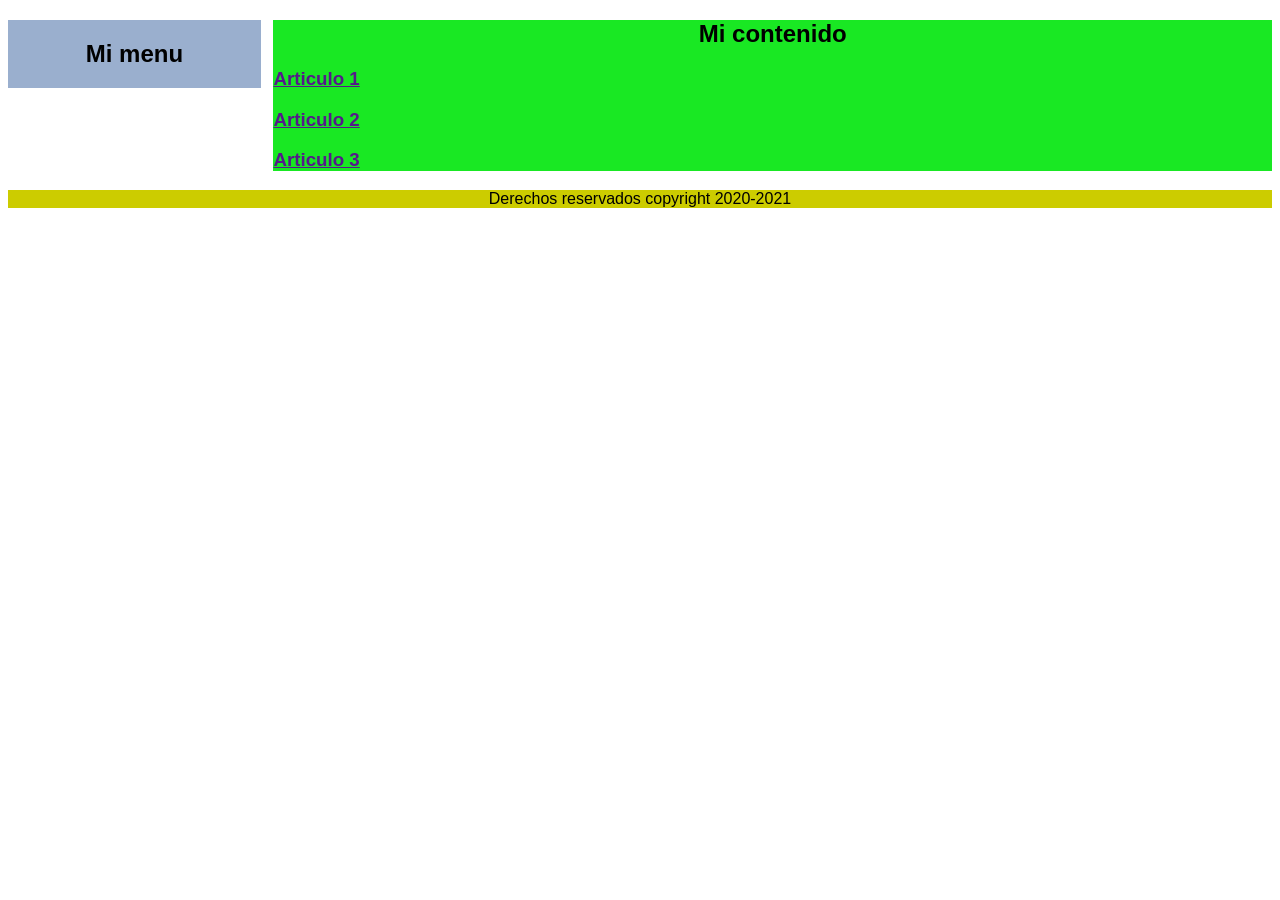
==== Actividad 3/index.html @ 87776573 "Add files via upload" ====
<!DOCTYPE html>
<html lang="es">
    <head>
        <meta charset="utf-8">
        <meta charset="iso-8859-1">
        <meta name="description" content="Ejemplo HTML5">
        <meta name="keywords" content="HTML5", CSS3, JavaScript>
        <meta name="viewport" content="width=devide-width; iniciaL-scale=1.0">

        <title> Diseño Web Adaptable</title>
    
        <script src="modernizar.min.js"></script>
    <link rel="stylesheet" type="text/css" href="css/colores.css"/>
    <link rel="stylesheet" type="text/css" href="css/base.css"/>
    <link rel="stylesheet" type="text/css" href="css/grande.css" media="screen and (min-width:981px)"/>
    <link rel="stylesheet" type="text/css" href="css/mediano.css" media="screen and (min-width:481px)and(max-width:980px)"/>
    <link rel="stylesheet" type="text/css" href="css/mini.css" media="screen and (min-width:480px)"/>
    
    
</head>
<body>
    <header>
        <h1 class="grande">Display Grande</h1>
        <h2 class="mediano">Display Mediano</h2>
        <h2 class="mini">Display Pequeño</h3>

    </header>
    <div id="contenedor">
        <nav id="principal">
            <h2>Mi menu</h2>
            <ul class="menu grande mediano">
                <li><a href="">Proyecto</a></li>
                <li><a href="">Ejemplos</a></li>
                <li><a href="">Prácticas</a></li>
            </ul>
            <select class="mini">
                <option>Proyecto</option>
                <option>Ejemplo</option>
                <option>Prácticas</option>
            </select>
        </nav>

        <section id="seccion_principal">
            <h2>Mi contenido</h2>
            <article>
                <h3><a href="">Articulo 1</a></h3>
                <p class="grande mediano">lo espectacular que veras hoy</p>
            </article>
            
            <article>
                <h3><a href="">Articulo 2</a></h3>
                <p class="grande mediano">lo espectacular que veras hoy</p>
            </article>

            <article>
                <h3><a href="">Articulo 3</a></h3>
                <p class="grande mediano">lo espectacular que veras hoy</p>
            </article>
        </section>

    </div>
    <footer>
        <p>Derechos reservados copyright 2020-2021</p>
        <select class="mini">
            <option>Proyecto</option>
            <option>Ejemplos</option>
            <option>Practicas</option>
        </select>
    </footer>
</body>
</html>
---- Actividad 3/css/colores.css ----
body{
    color:#000000;
}
a, a:link, a:visited, a:active, a:hove{
    color:#81C0C5;
}
header{
    background-color:#FF9900
}
nav{
    background-color:#9aafce;
}
section{
    background-color: #19e823;
}
footer{
    background-color:#CCCC00;
    text-align: center;
}
---- Actividad 3/css/base.css ----
.grande{
    display:none;
}
.mediano{
    display:none;
}
.mini{
    display:none;
}
.menu{
    padding-left:0;
}
.menu li{
    display: inline;
    list-style-type:none;
}
---- Actividad 3/css/grande.css ----
.grande{
    display: inherit limportant;
}
h1,h2{
    text-align: center;
}
header, footer,#contenedor{
    margin-left: auto;
    margin-right: auto;
    clear: both;
    width: 100%;
    max-width: 1500 px;
}
#principal{
    float: left;
    width: 20%;
    max-width: 300px;
}
#seccion_principal{
    margin-left: 21%;
    width: 79%;
    max-width: 1200px;
}
---- Actividad 3/css/mediano.css ----
.mediano{
    display: inherit limportant;
}
body{
    font-family: Georgia;
}
---- Actividad 3/css/mini.css ----
.mini{
    display: inherit limportant;
}
body{
    font-family: Arial;
}
select.mini{
    font-size: 1.2em;
    width: 100%;
}
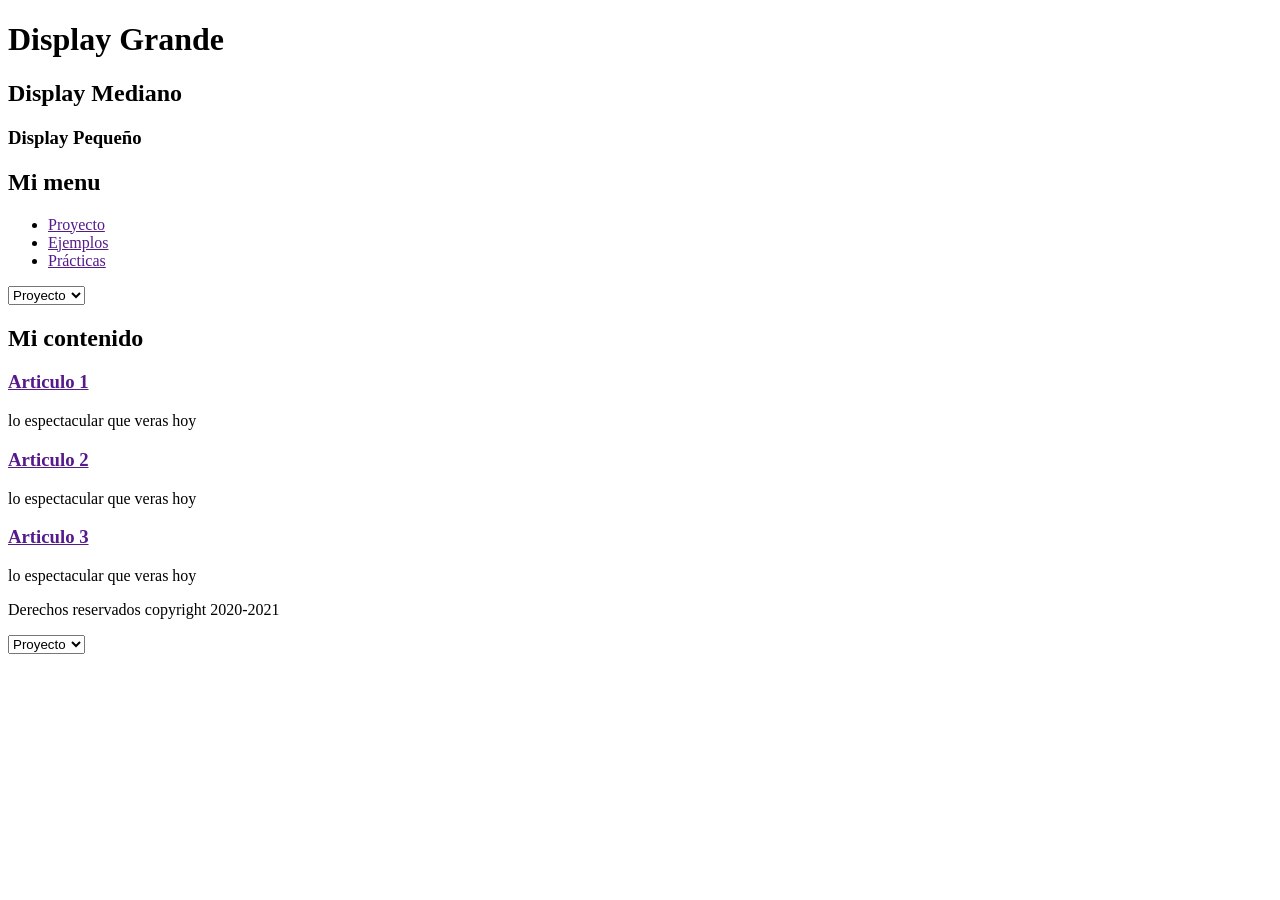
==== commit 68068d37: "Update index.html" ====
--- a/Actividad 3/index.html
+++ b/Actividad 3/index.html
@@ -10,11 +10,11 @@
         <title> Diseño Web Adaptable</title>
     
         <script src="modernizar.min.js"></script>
-    <link rel="stylesheet" type="text/css" href="css/colores.css"/>
-    <link rel="stylesheet" type="text/css" href="css/base.css"/>
-    <link rel="stylesheet" type="text/css" href="css/grande.css" media="screen and (min-width:981px)"/>
-    <link rel="stylesheet" type="text/css" href="css/mediano.css" media="screen and (min-width:481px)and(max-width:980px)"/>
-    <link rel="stylesheet" type="text/css" href="css/mini.css" media="screen and (min-width:480px)"/>
+    <link rel="stylesheet" type="text/css" href="Actividad 3/css/colores.css"/>
+    <link rel="stylesheet" type="text/css" href="Actividad 3/css/base.css"/>
+    <link rel="stylesheet" type="text/css" href="Actividad 3/css/grande.css" media="screen and (min-width:981px)"/>
+    <link rel="stylesheet" type="text/css" href="Actividad 3/css/mediano.css" media="screen and (min-width:481px)and(max-width:980px)"/>
+    <link rel="stylesheet" type="text/css" href="Actividad 3/css/mini.css" media="screen and (min-width:480px)"/>
     
     
 </head>
@@ -22,7 +22,7 @@
     <header>
         <h1 class="grande">Display Grande</h1>
         <h2 class="mediano">Display Mediano</h2>
-        <h2 class="mini">Display Pequeño</h3>
+        <h3 class="mini">Display Pequeño</h3>
 
     </header>
     <div id="contenedor">
@@ -68,4 +68,4 @@
         </select>
     </footer>
 </body>
-</html>+</html>
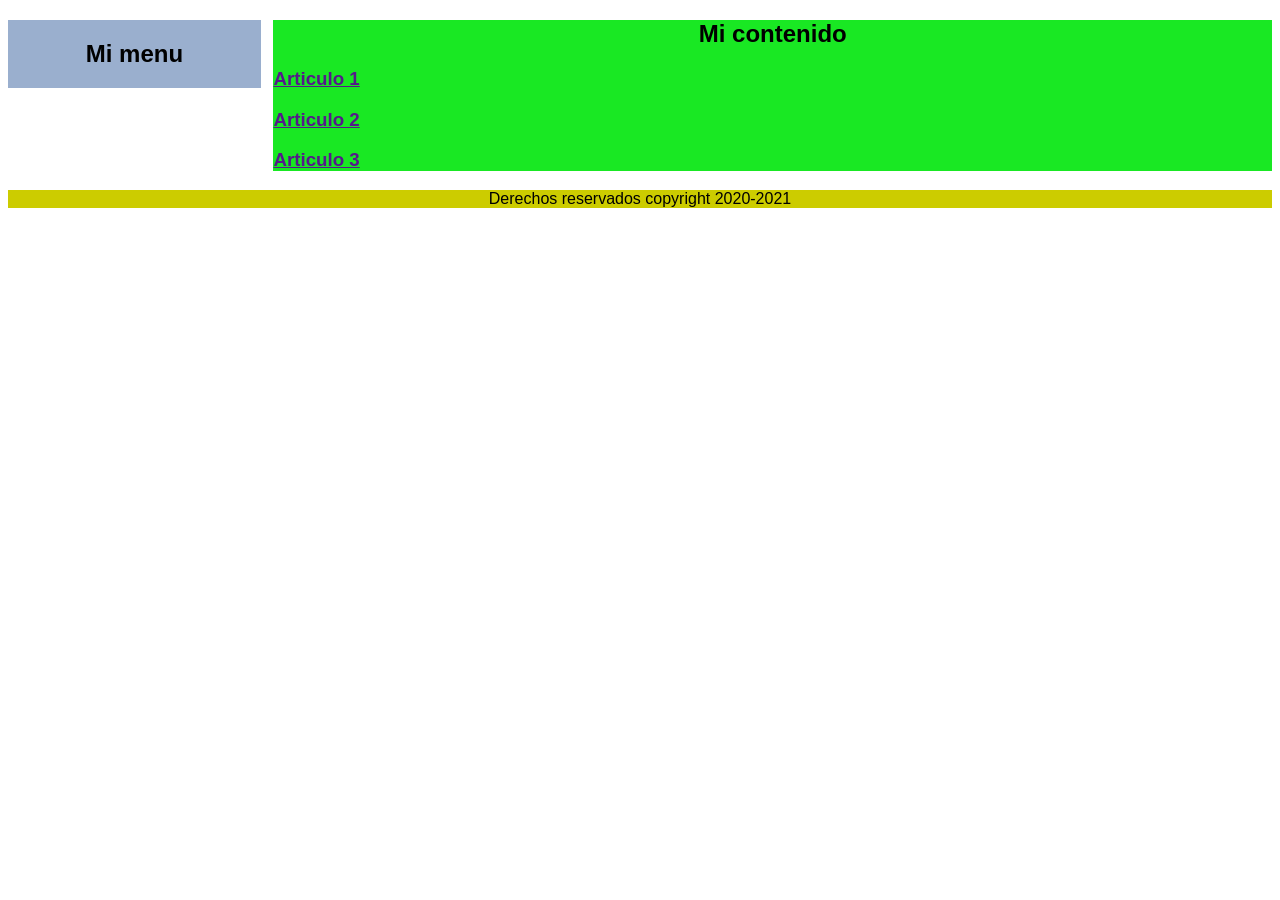
==== commit 2bf1ced5: "Update index.html" ====
--- a/Actividad 3/index.html
+++ b/Actividad 3/index.html
@@ -10,11 +10,11 @@
         <title> Diseño Web Adaptable</title>
     
         <script src="modernizar.min.js"></script>
-    <link rel="stylesheet" type="text/css" href="Actividad 3/css/colores.css"/>
-    <link rel="stylesheet" type="text/css" href="Actividad 3/css/base.css"/>
-    <link rel="stylesheet" type="text/css" href="Actividad 3/css/grande.css" media="screen and (min-width:981px)"/>
-    <link rel="stylesheet" type="text/css" href="Actividad 3/css/mediano.css" media="screen and (min-width:481px)and(max-width:980px)"/>
-    <link rel="stylesheet" type="text/css" href="Actividad 3/css/mini.css" media="screen and (min-width:480px)"/>
+    <link rel="stylesheet" type="text/css" href="css/colores.css"/>
+    <link rel="stylesheet" type="text/css" href="css/base.css"/>
+    <link rel="stylesheet" type="text/css" href="css/grande.css" media="screen and (min-width:981px)"/>
+    <link rel="stylesheet" type="text/css" href="css/mediano.css" media="screen and (min-width:481px)and(max-width:980px)"/>
+    <link rel="stylesheet" type="text/css" href="css/mini.css" media="screen and (min-width:480px)"/>
     
     
 </head>
--- a/Actividad 3/css/colores.css
+++ b/Actividad 3/css/colores.css
@@ -0,0 +1,19 @@
+body{
+    color:#000000;
+}
+a, a:link, a:visited, a:active, a:hove{
+    color:#81C0C5;
+}
+header{
+    background-color:#FF9900
+}
+nav{
+    background-color:#9aafce;
+}
+section{
+    background-color: #19e823;
+}
+footer{
+    background-color:#CCCC00;
+    text-align: center;
+}
--- a/Actividad 3/css/base.css
+++ b/Actividad 3/css/base.css
@@ -0,0 +1,16 @@
+.grande{
+    display:none;
+}
+.mediano{
+    display:none;
+}
+.mini{
+    display:none;
+}
+.menu{
+    padding-left:0;
+}
+.menu li{
+    display: inline;
+    list-style-type:none;
+}
--- a/Actividad 3/css/grande.css
+++ b/Actividad 3/css/grande.css
@@ -0,0 +1,23 @@
+.grande{
+    display: inherit limportant;
+}
+h1,h2{
+    text-align: center;
+}
+header, footer,#contenedor{
+    margin-left: auto;
+    margin-right: auto;
+    clear: both;
+    width: 100%;
+    max-width: 1500 px;
+}
+#principal{
+    float: left;
+    width: 20%;
+    max-width: 300px;
+}
+#seccion_principal{
+    margin-left: 21%;
+    width: 79%;
+    max-width: 1200px;
+}
--- a/Actividad 3/css/mediano.css
+++ b/Actividad 3/css/mediano.css
@@ -0,0 +1,6 @@
+.mediano{
+    display: inherit limportant;
+}
+body{
+    font-family: Georgia;
+}
--- a/Actividad 3/css/mini.css
+++ b/Actividad 3/css/mini.css
@@ -0,0 +1,10 @@
+.mini{
+    display: inherit limportant;
+}
+body{
+    font-family: Arial;
+}
+select.mini{
+    font-size: 1.2em;
+    width: 100%;
+}
